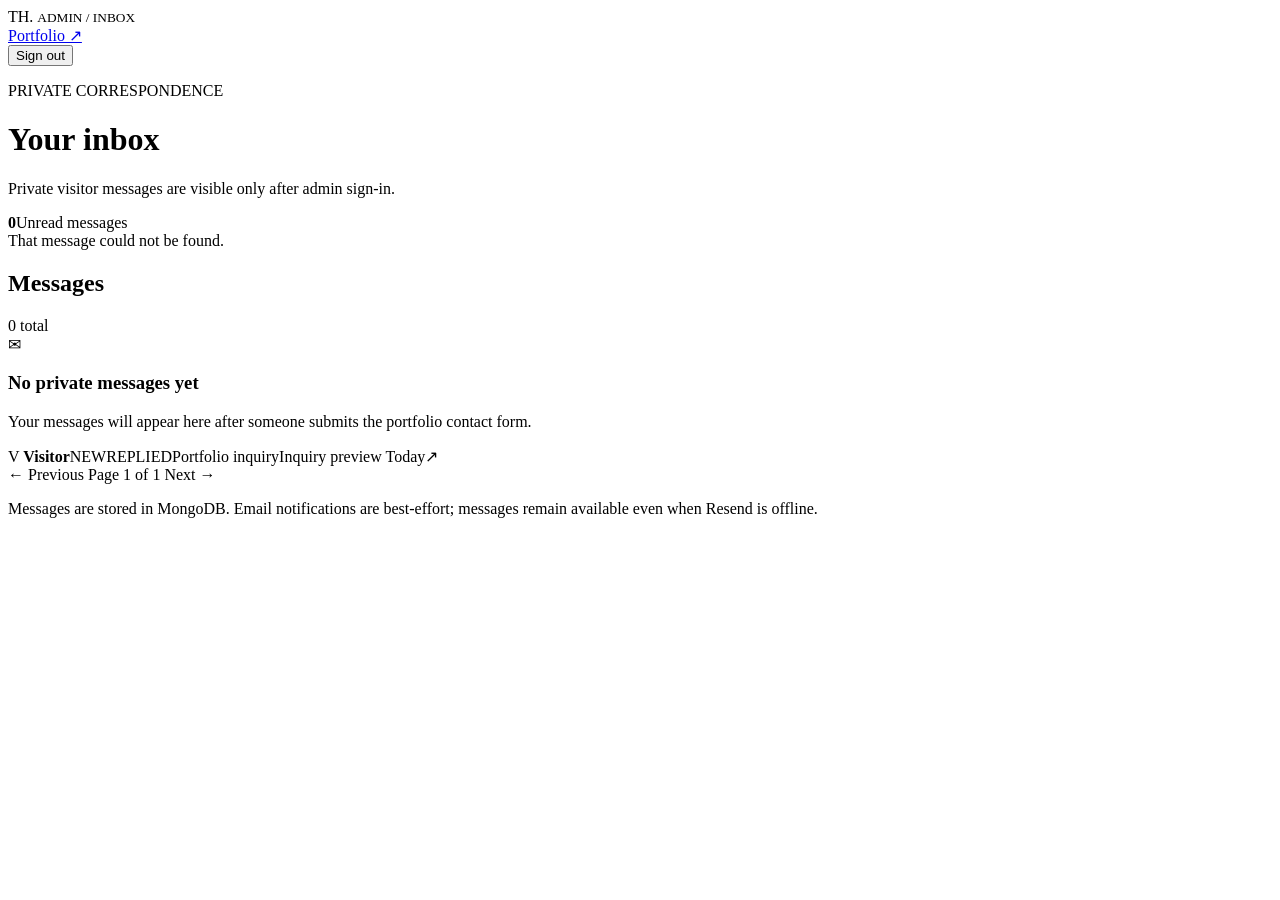
==== portfolio-springboot/src/main/resources/templates/admin/inbox.html @ c3346e48 "Portfolio Updated" ====
<!doctype html>
<html lang="en" xmlns:th="http://www.thymeleaf.org">
<head>
  <meta charset="UTF-8">
  <meta name="viewport" content="width=device-width, initial-scale=1">
  <meta name="robots" content="noindex,nofollow,noarchive">
  <meta name="theme-color" content="#F6FAFF">
  <title>Private Inbox | TH Faysal</title>
  <link rel="icon" th:href="@{/assets/images/favicon.svg}" href="/assets/images/favicon.svg" type="image/svg+xml">
  <link rel="preconnect" href="https://fonts.googleapis.com">
  <link rel="preconnect" href="https://fonts.gstatic.com" crossorigin>
  <link href="https://fonts.googleapis.com/css2?family=DM+Sans:wght@400;500;600;700&amp;family=Manrope:wght@400;500;600;700;800&amp;display=swap" rel="stylesheet">
  <link rel="stylesheet" th:href="@{/assets/css/admin.css}" href="/assets/css/admin.css">
</head>
<body class="admin-page">
  <header class="admin-header">
    <div class="shell navrow">
      <a class="brand" th:href="@{/admin/inbox}">TH<span>.</span> <small>ADMIN / INBOX</small></a>
      <div class="nav-actions">
        <a th:href="@{/}" href="/" target="_blank" rel="noopener noreferrer">Portfolio ↗</a>
        <form th:action="@{/admin/logout}" method="post">
          <input type="hidden" th:name="${_csrf.parameterName}" th:value="${_csrf.token}">
          <button type="submit" class="button-link">Sign out</button>
        </form>
      </div>
    </div>
  </header>
  <main class="shell dashboard">
    <p class="eyebrow">PRIVATE CORRESPONDENCE</p>
    <div class="dashboard-heading"><div><h1>Your inbox</h1><p class="quiet">Private visitor messages are visible only after admin sign-in.</p></div><div class="count-card surface"><strong th:text="${unread}">0</strong><span>Unread messages</span></div></div>
    <div class="notice success" th:if="${notice}" th:text="${notice}" role="status"></div>
    <div class="notice error" th:if="${param.missing}" role="alert">That message could not be found.</div>
    <section class="surface inbox-panel" aria-label="Private messages">
      <div class="list-head"><h2>Messages</h2><span class="quiet" th:text="${messages.totalElements} + ' total'">0 total</span></div>
      <div th:if="${messages.empty}" class="empty-state"><span aria-hidden="true">✉</span><h3>No private messages yet</h3><p>Your messages will appear here after someone submits the portfolio contact form.</p></div>
      <div th:unless="${messages.empty}" class="message-list">
        <a class="message-row" th:each="item : ${messages.content}" th:href="@{/admin/inbox/{id}(id=${item.id})}">
          <span class="message-avatar" th:text="${#strings.substring(item.name,0,1)}">V</span>
          <span class="message-info"><span class="message-line"><strong th:text="${item.name}">Visitor</strong><span th:if="${item.unread}" class="pill new">NEW</span><span th:if="${item.replied}" class="pill sent">REPLIED</span></span><span class="subject" th:text="${item.subject}">Portfolio inquiry</span><span class="preview" th:text="${item.body}">Inquiry preview</span></span>
          <span class="message-date" th:text="${item.createdAtLabel}">Today</span><span class="row-arrow" aria-hidden="true">↗</span>
        </a>
      </div>
      <nav th:if="${messages.totalPages > 1}" class="pagination" aria-label="Inbox pages">
        <a th:if="${messages.hasPrevious()}" th:href="@{/admin/inbox(page=${messages.number - 1})}">← Previous</a>
        <span th:text="${'Page ' + (messages.number + 1) + ' of ' + messages.totalPages}">Page 1 of 1</span>
        <a th:if="${messages.hasNext()}" th:href="@{/admin/inbox(page=${messages.number + 1})}">Next →</a>
      </nav>
    </section>
    <p class="foot-note">Messages are stored in MongoDB. Email notifications are best-effort; messages remain available even when Resend is offline.</p>
  </main>
</body>
</html>
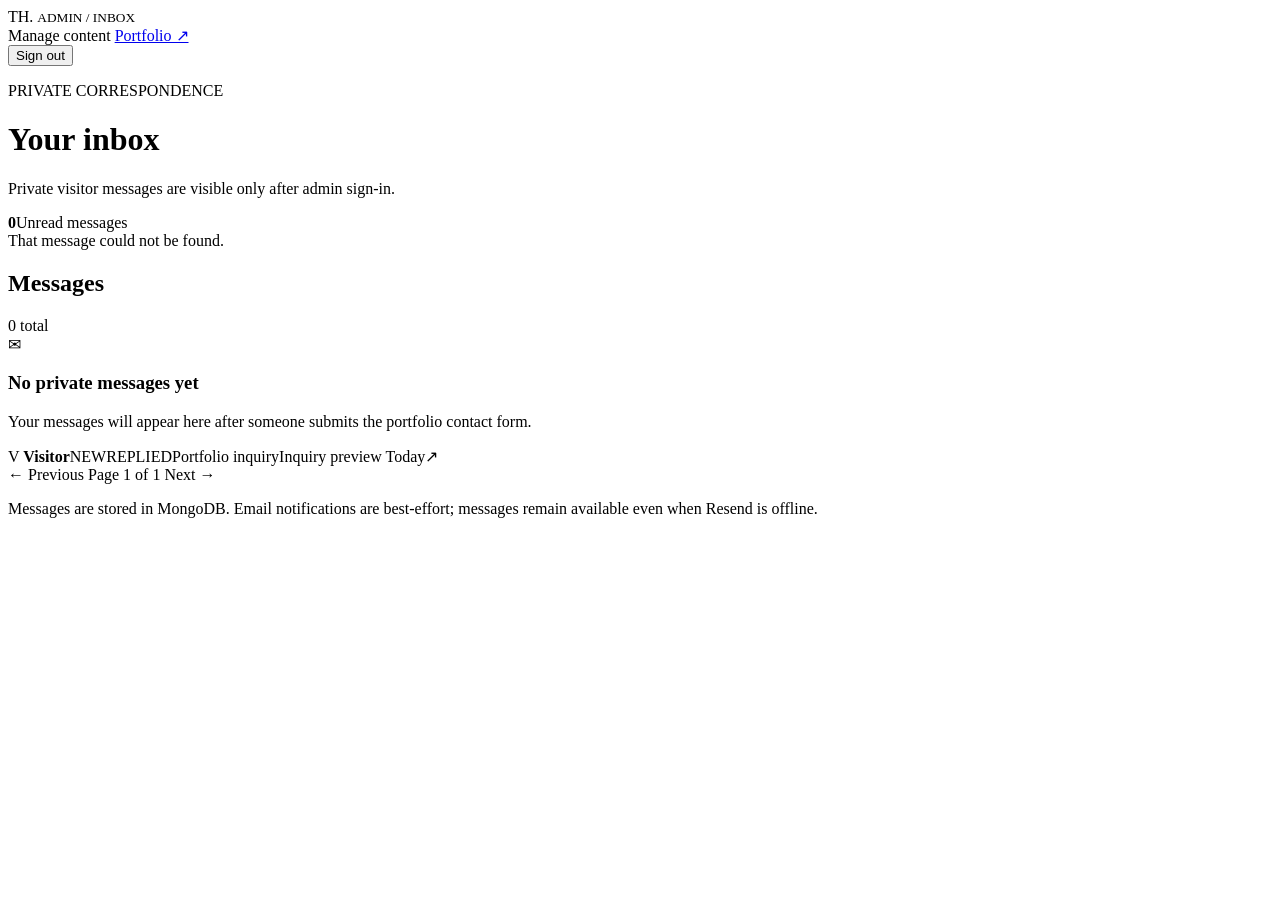
==== commit a4803095: "Add portfolio CMS with admin content management" ====
--- a/portfolio-springboot/src/main/resources/templates/admin/inbox.html
+++ b/portfolio-springboot/src/main/resources/templates/admin/inbox.html
@@ -16,7 +16,7 @@
   <header class="admin-header">
     <div class="shell navrow">
       <a class="brand" th:href="@{/admin/inbox}">TH<span>.</span> <small>ADMIN / INBOX</small></a>
-      <div class="nav-actions">
+      <div class="nav-actions"><a th:href="@{/admin/content}">Manage content</a>
         <a th:href="@{/}" href="/" target="_blank" rel="noopener noreferrer">Portfolio ↗</a>
         <form th:action="@{/admin/logout}" method="post">
           <input type="hidden" th:name="${_csrf.parameterName}" th:value="${_csrf.token}">
